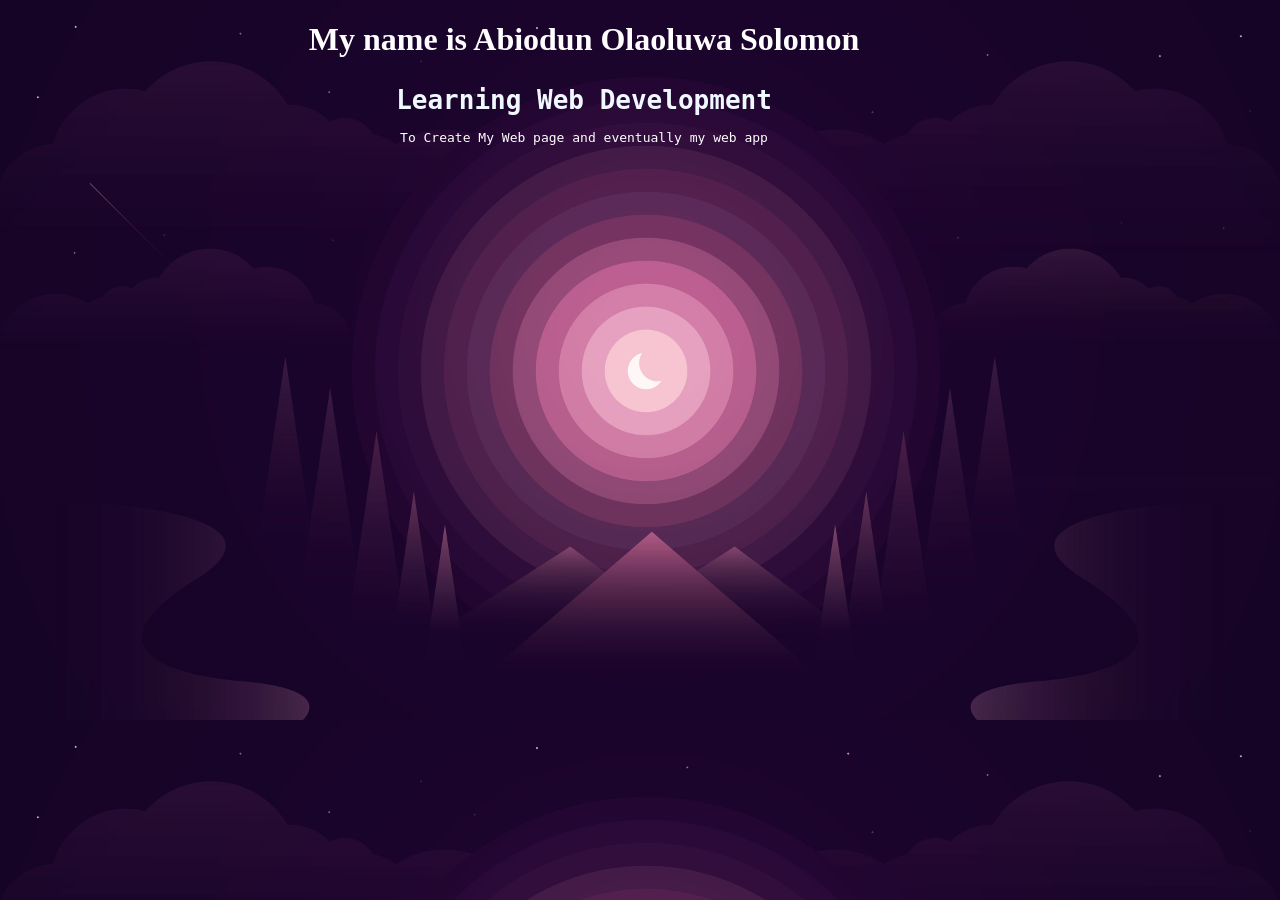
==== index.html @ e7b4a0bf "Update index.html" ====
<!DOCTYPE html>
<html lang="en">
<head>
    <meta charset="UTF-8">
    <meta http-equiv="X-UA-Compatible" content="IE=edge">
    <meta name="viewport" content="width=device-width, initial-scale=1.0">
    <link rel="stylesheet" href="style.css">
    <title>Abiodun</title>
</head>
<body>
    <div class="background">
        <div class="blur"></div>
    </div>
    <h1 style="text-align:center">My name is Abiodun Olaoluwa Solomon</h1>
    <div class="typewriter">
        <tt>Learning Web Development</tt>
    </div>
    <div class="purpose">
        <p>To Create My Web page and eventually my web app</p>
    </div>
</body>
</html>
---- style.css ----
body
{
    background-image: url(710118.jpg);
    background-position: auto;
    background-size: cover;
    height: 100%;
    width: 90%;
}
h1
{
    color: white;
    text-align: center;
}
.typewriter
{
    font-size: xx-large;
    text-align: center;
    font-weight: 700;
    color: aliceblue;
}
.purpose
{
    color: white;
    font-family: monospace;
    text-align: center;
    size: 100%;
}
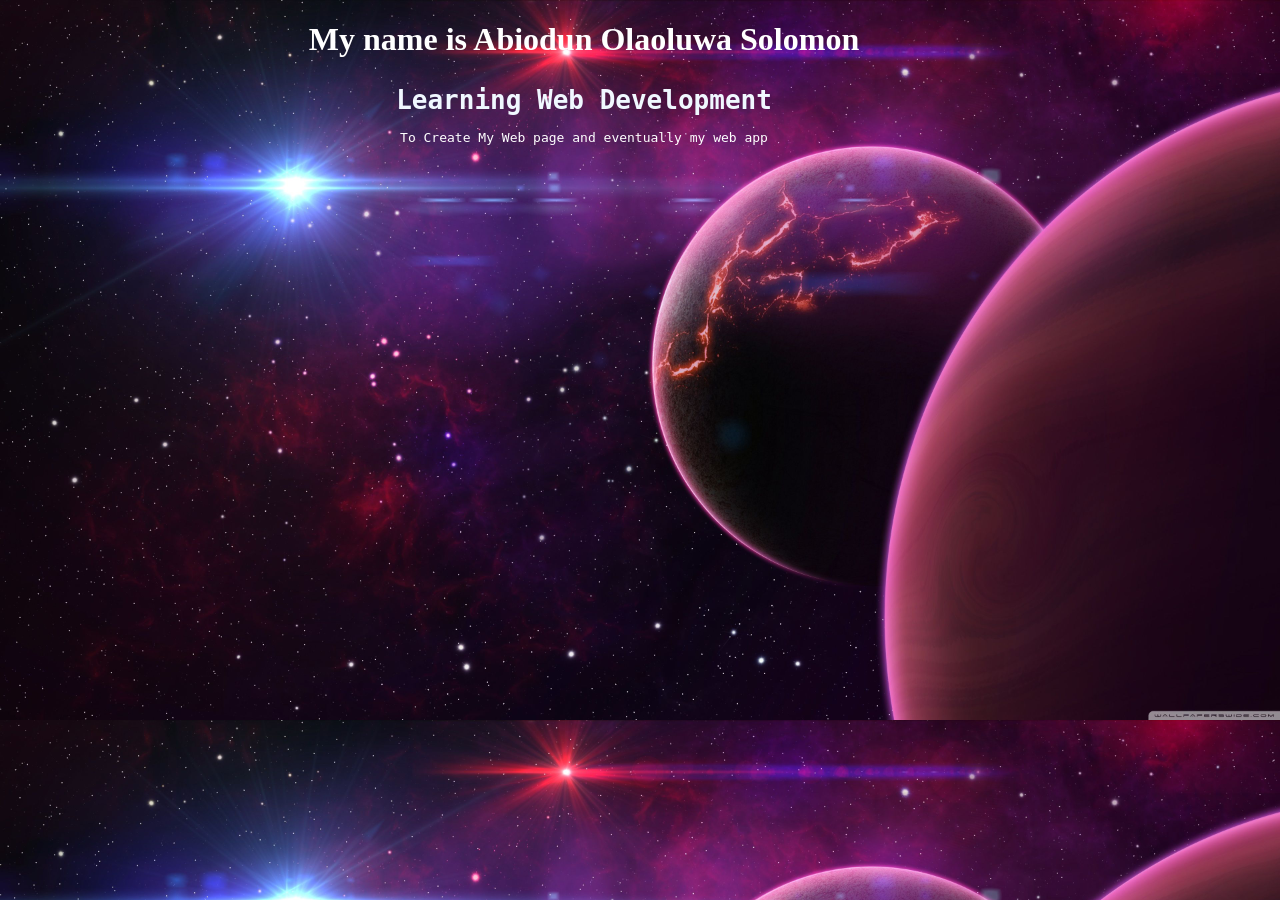
==== commit 65e87f70: "Update index.html" ====
--- a/index.html
+++ b/index.html
@@ -5,6 +5,7 @@
     <meta http-equiv="X-UA-Compatible" content="IE=edge">
     <meta name="viewport" content="width=device-width, initial-scale=1.0">
     <link rel="stylesheet" href="style.css">
+    <link rel="shortcut icon" href="/favicon.ico" type="image/x-icon">
     <title>Abiodun</title>
 </head>
 <body>
--- a/style.css
+++ b/style.css
@@ -1,6 +1,6 @@
 body
 {
-    background-image: url(710118.jpg);
+    background-image: url(664292.jpg);
     background-position: auto;
     background-size: cover;
     height: 100%;
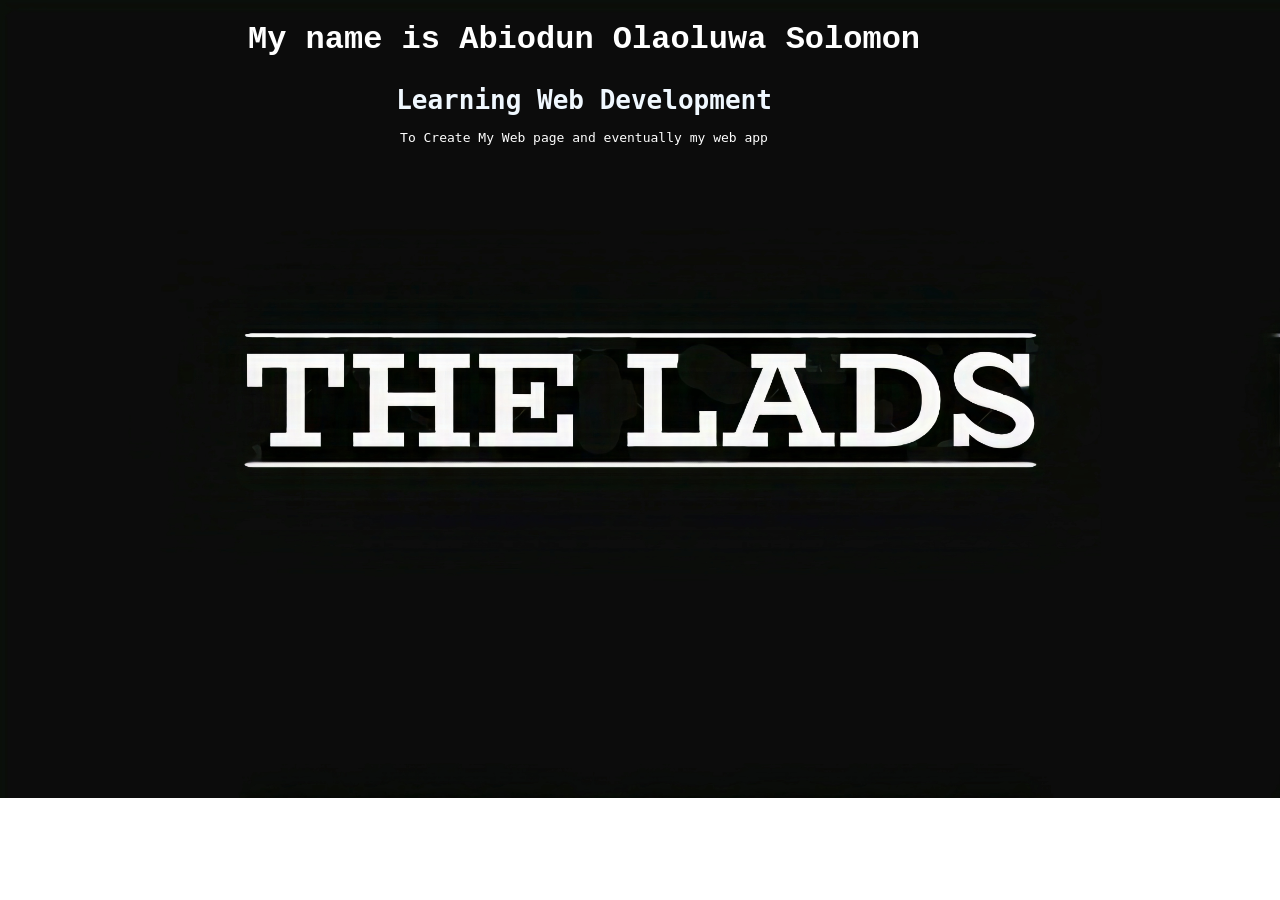
==== commit e86264ce: "commit to ghpages" ====
--- a/index.html
+++ b/index.html
@@ -5,14 +5,11 @@
     <meta http-equiv="X-UA-Compatible" content="IE=edge">
     <meta name="viewport" content="width=device-width, initial-scale=1.0">
     <link rel="stylesheet" href="style.css">
-    <link rel="shortcut icon" href="/favicon.ico" type="image/x-icon">
+    <link rel="icon" href="tlicon.ico" type="ico">
     <title>Abiodun</title>
 </head>
-<body>
-    <div class="background">
-        <div class="blur"></div>
-    </div>
-    <h1 style="text-align:center">My name is Abiodun Olaoluwa Solomon</h1>
+<body>           
+    <div class="h1"><h1 style="text-align:center">My name is Abiodun Olaoluwa Solomon</h1></div>
     <div class="typewriter">
         <tt>Learning Web Development</tt>
     </div>
--- a/style.css
+++ b/style.css
@@ -1,15 +1,20 @@
+   
 body
 {
-    background-image: url(664292.jpg);
-    background-position: auto;
+    background-repeat: no-repeat;
+    background-size: cover;
+    background-image: url(thelads.jpg);
+    background-position: absolute;
     background-size: cover;
     height: 100%;
     width: 90%;
+    
 }
 h1
 {
     color: white;
     text-align: center;
+    font-family:'Courier New', Courier, monospace;
 }
 .typewriter
 {
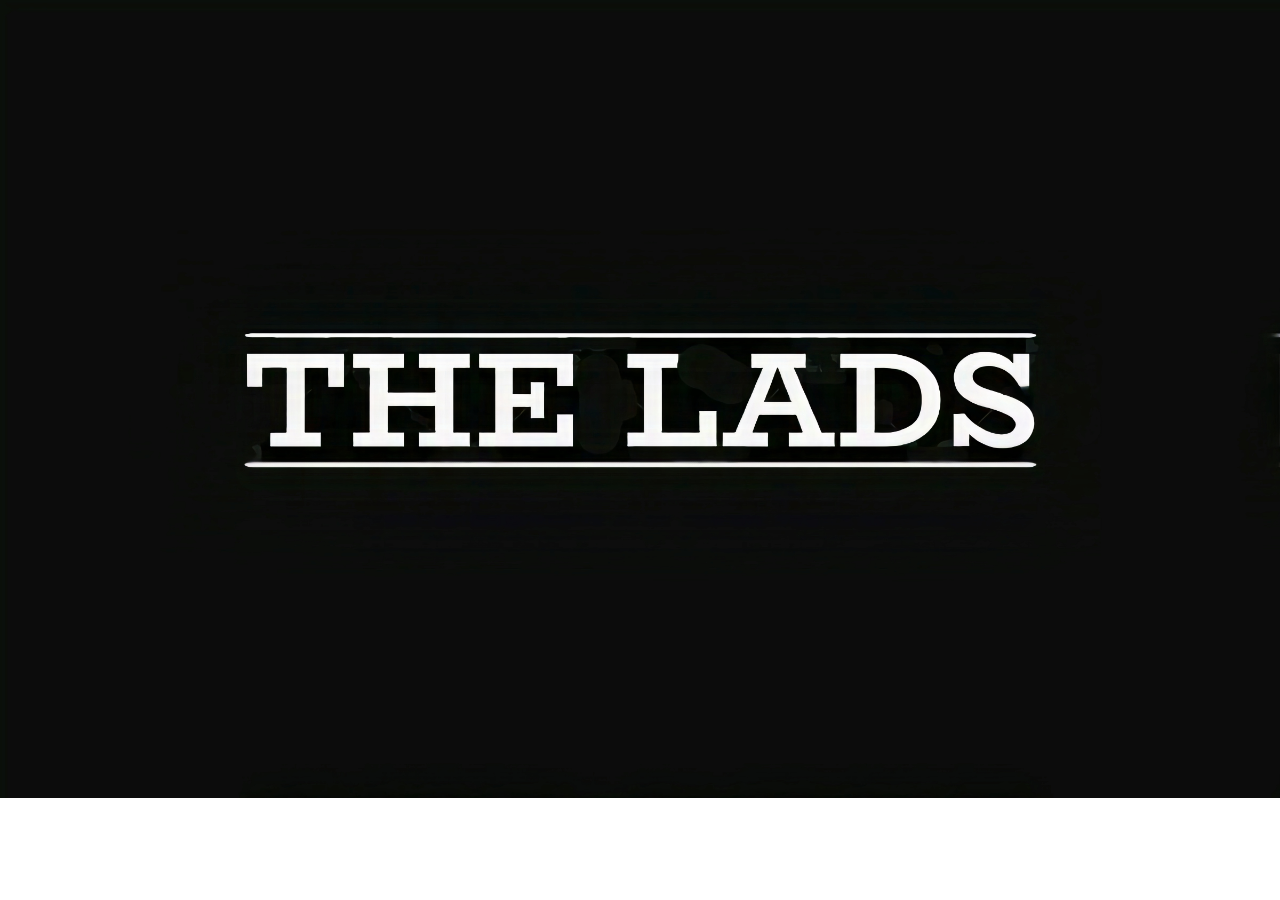
==== commit c7e7843b: "commit on ghpages" ====
--- a/index.html
+++ b/index.html
@@ -6,15 +6,9 @@
     <meta name="viewport" content="width=device-width, initial-scale=1.0">
     <link rel="stylesheet" href="style.css">
     <link rel="icon" href="tlicon.ico" type="ico">
-    <title>Abiodun</title>
+    <title>The Lads</title>
 </head>
 <body>           
-    <div class="h1"><h1 style="text-align:center">My name is Abiodun Olaoluwa Solomon</h1></div>
-    <div class="typewriter">
-        <tt>Learning Web Development</tt>
-    </div>
-    <div class="purpose">
-        <p>To Create My Web page and eventually my web app</p>
-    </div>
+    <div class="h1"><h1 style="text-align:center"></h1></div>
 </body>
 </html>
